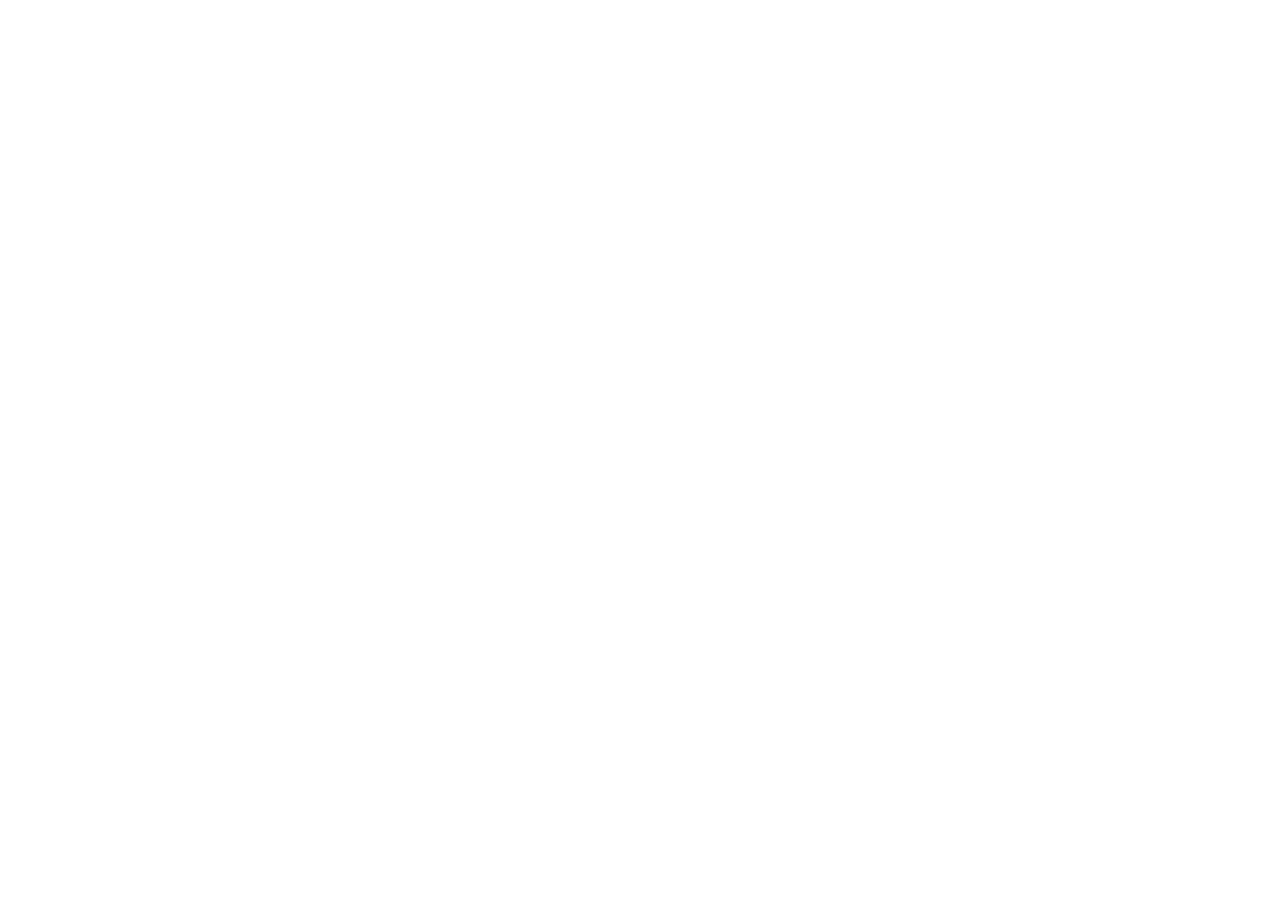
==== html-css/index.html @ 936c250a "chore: 🤖 check-in initial codes" ====
<!DOCTYPE html>
<html lang="en">
  <head>
    <meta charset="utf-8">
    <title>HTML/CSS</title>    
	<!-- 
	
	Purpose: test your html5/css3 skill
	
	Rules:
	
	1. No Framework allowed, e.g: boostrap, foundation.
	2. You're free to use any color, google fonts or other visual elements
	3. Not allowed to copy an entire layout elsewhere.
	4. You can build a separate css file or just add the css in this document.
	
	Instruction:
	
	1. You will create a very short 1 page layout, very simple it must contain the following:
	
	-- A logo area at the top.
	
	-- A fixed menu at the top which stays fixed on scroll, just put 3 menu items (you can have the logo aligned left with menu if you want). Menu should NOT be fixed on mobile (smaller than 768px viewport).
	   
	-- A full width banner or an image, use the image provided, no more than 600px height.
	   *** Use image in this folder called background.jpg ****
	
	-- A title in the Banner (over the white part of the banner), large an noticable, centered vertically and horizontally.
	   
	-- A content area with a box shadow to make it feel like boxed layout
	
	-- Inside the content area 3 paragraphs of text with each a title with title tag.
	
	-- A sidebar that floats on the right of the content area.
	
	-- A title and list of items in the sidebar.
	
	-- A footer with copyright info, centered horizontally.

	-- Bonus: use flex-box for your columns and layout.
	
	-->	
	<script>
	
	
	</script>
	
  </head>
  <body>
    
  </body>
</html>
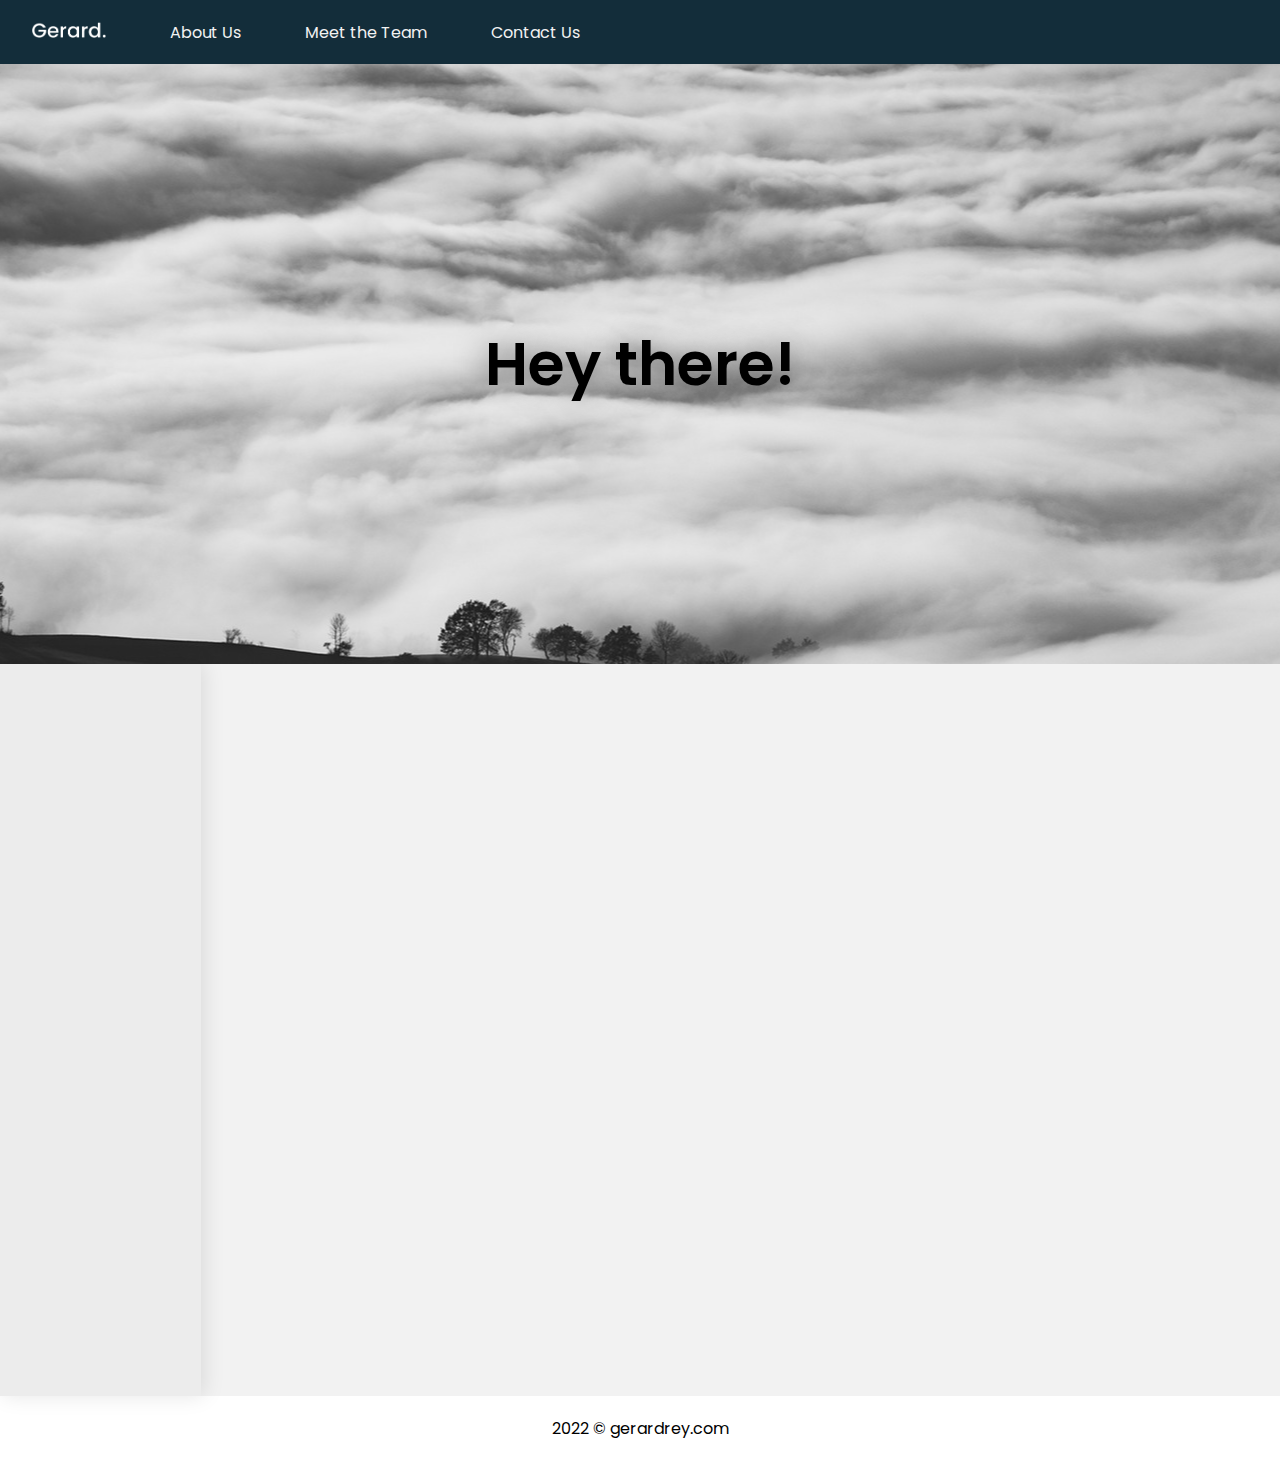
==== commit 3d1cfbbf: "feat: 🎸 check-in progress for html-css and javascript" ====
--- a/html-css/index.html
+++ b/html-css/index.html
@@ -2,7 +2,7 @@
 <html lang="en">
   <head>
     <meta charset="utf-8">
-    <title>HTML/CSS</title>    
+    <title>HTML/CSS</title>  
 	<!-- 
 	
 	Purpose: test your html5/css3 skill
@@ -44,9 +44,34 @@
 	
 	
 	</script>
-	
+	<link rel="stylesheet" href="./styles.css">
   </head>
   <body>
-    
+    <nav class="flex items-centered">
+		<div class="flex x-margin items-centered gap-4">
+			<a class="logo" href="#"><img src="./img/logo-white.png" height="16" /></a>
+			<a href="#about-us">About Us</a>
+			<a href="#team">Meet the Team</a>
+			<a href="#contact-us">Contact Us</a>
+		</div>
+	</nav>
+	<main>
+		<section class="banner text-center flex-col flex items-centered content-centered">
+			<h1 class="x-margin font-semibold">Hey there!</h1>
+		</section>
+		<section class="flex main-container">
+			<div class="sidenav">
+
+			</div>
+			<div class="content flex-auto">
+
+			</div>
+		</section>
+	</main>
+	<footer class="items-centered">
+		<div class="text-center x-margin full-width">
+			2022 &copy; gerardrey.com
+		</div>
+	</footer>
   </body>
 </html>--- a/html-css/styles.css
+++ b/html-css/styles.css
@@ -0,0 +1,121 @@
+@import url('https://fonts.googleapis.com/css2?family=Poppins:wght@300;600&display=swap');
+
+body {
+    font-family: 'Poppins', sans-serif;
+    height: 100vh;
+    margin: 0;
+    padding: 0;
+}
+nav {
+    overflow: hidden;
+    background-color: rgb(19, 45, 58);
+    color: #fff;
+    min-height: 64px;
+}
+nav a {
+    color: #f2f2f2;
+    text-decoration: none;
+}
+
+a:hover {
+    text-decoration: underline;
+}
+
+.gap-4 {
+    gap: 4rem;
+}
+
+.gap-2 {
+    gap: 2rem;
+}
+
+main {
+    background: #f2f2f2;
+    display: flex;
+    flex-direction: column;
+    min-height: calc(100% - 128px);
+    width: 100%;
+}
+
+main .sidenav {
+    background-color: #ececec;
+    border-left: 1px solid #ececec;
+    box-shadow: 3px 0 20px rgba(0,0,0,0.1);
+    width: 200px;
+}
+
+main .main-container {
+    min-height: 700px;
+}
+
+footer {
+    display: flex;
+    min-height: 64px;
+    width: 100%;
+}
+
+.banner {
+    background-image: url("./background.jpg");
+    background-repeat: no-repeat;
+    background-size: cover;
+    background-position-y: top;
+    background-position-x: center;
+    display: block;
+    width: 100%;
+    height: 600px;
+}
+
+.banner h1 {
+    font-size: 60px;
+    text-shadow: 0 0 30px rgba(0,0,0,0.5);
+}
+
+.font-semibold {
+    font-weight: 600;
+}
+
+.text-center {
+    text-align: center;
+}
+  
+.content {
+    padding: 16px;
+    flex: 1 1 0%;
+    min-height: 700px;
+}
+  
+.sticky {
+    position: fixed;
+    top: 0;
+    width: 100%;
+}
+  
+.sticky + .content {
+    padding-top: 60px;
+}
+
+.x-margin {
+    margin: 0;
+    padding: 0 32px;
+}
+
+.flex {
+    display: flex;
+}
+
+.flex.flex-col {
+    flex-direction: column;
+}
+
+.content-centered {
+    align-content: center;
+    justify-content: center;
+}
+
+.items-centered {
+    align-items: center;
+}
+
+.full-width {
+    width: 100%;
+}